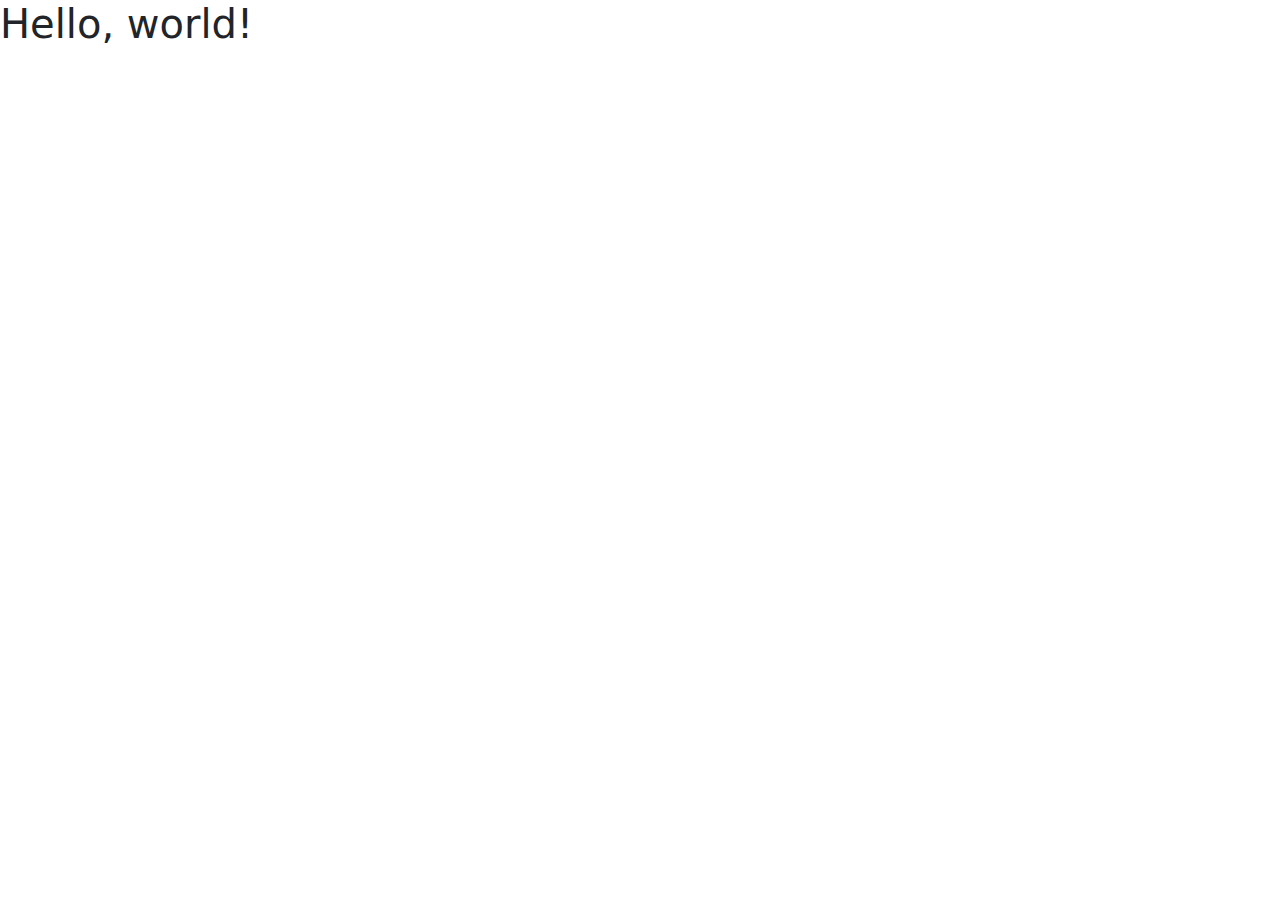
==== index.html @ 9e0ab6a9 "s" ====
<!doctype html>
<html lang="en">
  <head>
    <meta charset="utf-8">
    <meta name="viewport" content="width=device-width, initial-scale=1">
    <title>Bootstrap demo</title>
    <link href="https://cdn.jsdelivr.net/npm/bootstrap@5.3.3/dist/css/bootstrap.min.css" rel="stylesheet" integrity="sha384-QWTKZyjpPEjISv5WaRU9OFeRpok6YctnYmDr5pNlyT2bRjXh0JMhjY6hW+ALEwIH" crossorigin="anonymous">
  </head>
  <body>
    <h1>Hello, world!</h1>
    <script src="https://cdn.jsdelivr.net/npm/bootstrap@5.3.3/dist/js/bootstrap.bundle.min.js" integrity="sha384-YvpcrYf0tY3lHB60NNkmXc5s9fDVZLESaAA55NDzOxhy9GkcIdslK1eN7N6jIeHz" crossorigin="anonymous"></script>
  </body>
</html>
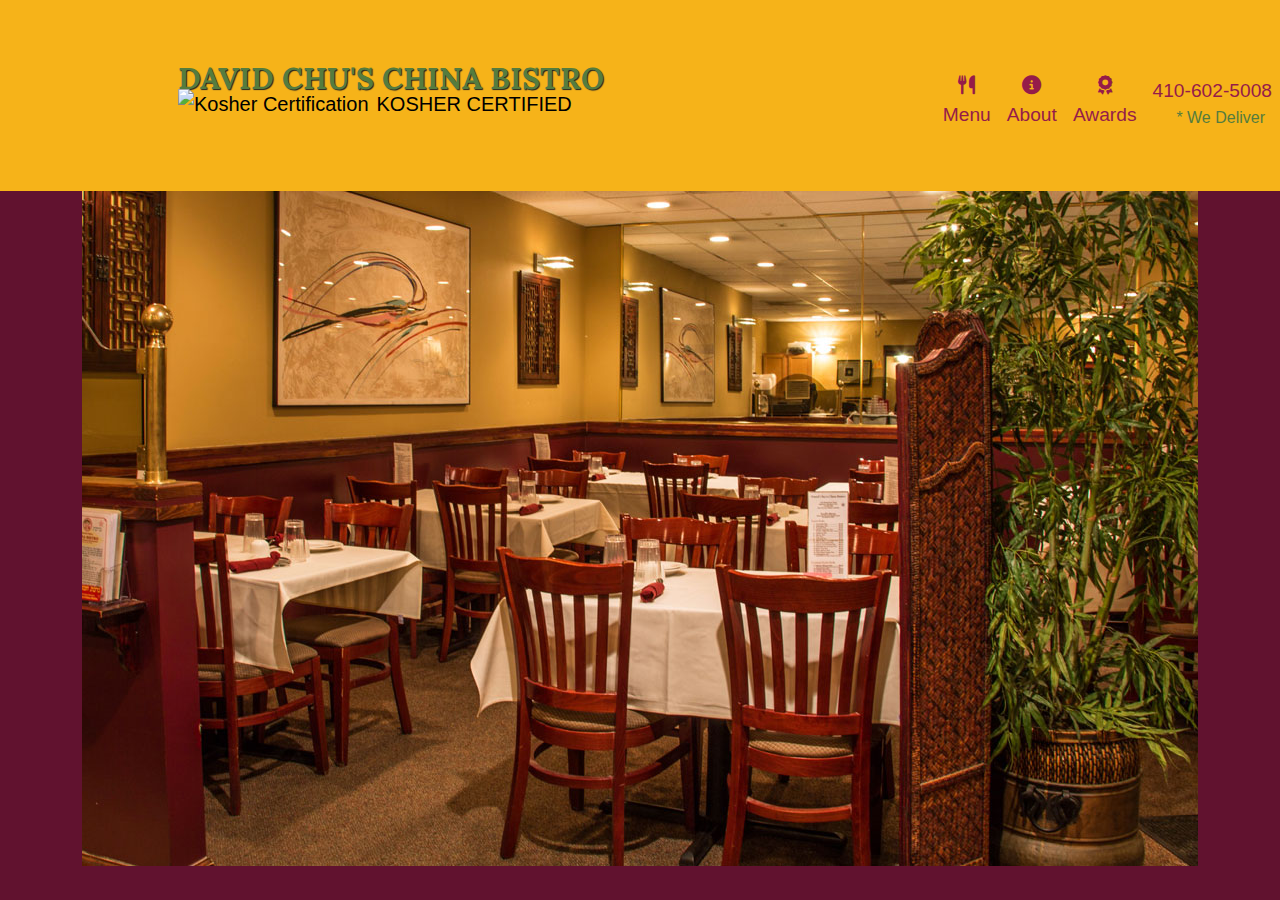
==== commit 3ef2e739: "s" ====
--- a/index.html
+++ b/index.html
@@ -3,11 +3,66 @@
   <head>
     <meta charset="utf-8">
     <meta name="viewport" content="width=device-width, initial-scale=1">
-    <title>Bootstrap demo</title>
+    <title>Restaurant</title>
     <link href="https://cdn.jsdelivr.net/npm/bootstrap@5.3.3/dist/css/bootstrap.min.css" rel="stylesheet" integrity="sha384-QWTKZyjpPEjISv5WaRU9OFeRpok6YctnYmDr5pNlyT2bRjXh0JMhjY6hW+ALEwIH" crossorigin="anonymous">
+    <link rel="stylesheet" href="css/styles.css">
+    <link rel="preconnect" href="https://fonts.googleapis.com">
+    <link rel="preconnect" href="https://fonts.gstatic.com" crossorigin>
+    <link href="https://fonts.googleapis.com/css2?family=Lora:ital,wght@0,400..700;1,400..700&display=swap" rel="stylesheet">
+    <link rel="stylesheet" href="https://cdnjs.cloudflare.com/ajax/libs/font-awesome/6.1.2/css/all.min.css">
   </head>
   <body>
-    <h1>Hello, world!</h1>
+    <header>
+      <nav id="header-nav" class="navbar navbar-expand-lg">
+        <div class="container-fluid d-flex align-items-center">
+          <a href="index.html" class="navbar-brand d-flex align-items-center">
+            <div id="logo-img" class="me-3" alt="Logo Image"></div>
+            <div>
+              <h1 class="mb-0">David Chu's China Bistro</h1>
+              <div class="d-flex align-items-center">
+                <img src="images/star-k-logo.png" alt="Kosher Certification" class="me-2">
+                <span>KOSHER CERTIFIED</span>
+              </div>
+            </div>
+          </a>
+          <button type="button" class="navbar-toggler" data-bs-toggle="collapse" data-bs-target="#collapse-nav" aria-controls="collapse-nav" aria-expanded="false" aria-label="Toggle navigation">
+            <span class="navbar-toggler-icon"></span>
+          </button>
+        </div>
+        <div id="collapse-nav" class="collapse navbar-collapse">
+          <ul id="nav-list" class="navbar-nav ms-auto">
+            <li class="nav-item">
+              <a href="menu-categories.html" class="nav-link">
+                <span class="fa fa-cutlery"></span> Menu
+              </a>
+            </li>
+            <li class="nav-item">
+              <a href="#" class="nav-link">
+                <span class="fa fa-info-circle"></span> About
+              </a>
+            </li>
+            <li class="nav-item">
+              <a href="#" class="nav-link">
+                <span class="fa fa-award"></span> Awards
+              </a>
+            </li>
+            <li class="nav-item" id="phone">
+              <a href="tel:410-602-5008" class="nav-link">
+                <span>410-602-5008</span>
+              </a>
+              <div class="d-none d-lg-block">* We Deliver</div>
+            </li>
+          </ul>
+        </div>
+      </nav>
+    </header>
+
+    <div id="main-content" class="container">
+      <div class="jumbotron-custom">
+        <img src="images/jumbotron_768.jpg" alt="Picture of restaurant" class="img-fluid d-block d-sm-none">
+      </div>
+    </div>
+
     <script src="https://cdn.jsdelivr.net/npm/bootstrap@5.3.3/dist/js/bootstrap.bundle.min.js" integrity="sha384-YvpcrYf0tY3lHB60NNkmXc5s9fDVZLESaAA55NDzOxhy9GkcIdslK1eN7N6jIeHz" crossorigin="anonymous"></script>
   </body>
-</html>+</html>
--- a/css/styles.css
+++ b/css/styles.css
@@ -0,0 +1,154 @@
+body {
+  font-size: 16px;
+  color: #fff;
+  background-color: #61122f;
+  font-family: "Oxygen", sans-serif;
+}
+
+.oxygen-light {
+  font-weight: 300;
+  font-style: normal;
+}
+
+.oxygen-regular {
+  font-weight: 400;
+  font-style: normal;
+}
+
+.oxygen-bold {
+  font-weight: 700;
+  font-style: normal;
+}
+
+/** HEADER **/
+#header-nav {
+  background-color: #f6b319;
+  border-radius: 0;
+  border: 0;
+}
+
+#logo-img {
+  background: url('../images/logo.png') no-repeat;
+  width: 150px;
+  height: 150px;
+  margin: 10px 15px 10px 0;
+}
+
+.navbar-brand {
+  padding-top: 0px;
+}
+
+.navbar-brand h1 { /* Restaurant name */
+  font-family: 'Lora', serif;
+  color: #557c3e;
+  font-size: 1.5em;
+  text-transform: uppercase;
+  font-weight: bold;
+  text-shadow: 1px 1px 1px #222;
+  margin-top: 0;
+  margin-bottom: 0;
+  line-height: .75;
+}
+
+.navbar-brand a:hover, .navbar-brand a:focus {
+  text-decoration: none;
+}
+
+.navbar-brand p { /* Kosher cert */
+  color: #000;
+  text-transform: uppercase;
+  font-size: .7em;
+  margin-top: 15px;
+}
+
+.navbar-brand p span { /* Star-K */
+  vertical-align: middle;
+}
+
+#nav-list {
+  margin-top: 10px;
+}
+
+#nav-list a {
+  color: #951C49;
+  text-align: center;
+}
+
+#nav-list a:hover {
+  background: #E7E7E7;
+}
+
+#nav-list a span {
+  font-size: 1.8em;
+}
+
+#phone {
+  margin-top: 5px;
+  white-space: nowrap; /* Evita que el texto se divida en múltiples líneas */
+}
+
+#phone a { /* Phone number */
+  text-align: right;
+  padding-bottom: 0;
+  font-size: 1.25rem; /* Ajusta el tamaño de la fuente según sea necesario */
+}
+
+#phone div { /* We Deliver */
+  color: #557c3e;
+  text-align: right;
+  padding-right: 15px;
+}
+
+
+.navbar-toggler {
+  border: 3px solid #61122f;
+  clear: both;
+}
+
+.navbar-toggler-icon {
+  background-image: url('data:image/svg+xml;charset=utf8,%3Csvg xmlns="http://www.w3.org/2000/svg" viewBox="0 0 30 30"%3E%3Cpath stroke="rgba(97, 18, 47, 1)" stroke-linecap="round" stroke-miterlimit="10" stroke-width="2" d="M4 7h22M4 15h22M4 23h22"/%3E%3C/svg%3E');
+}
+
+
+#collapse-nav a{
+  font-size: 1.2em;
+}
+
+#collapse-nav a span{
+  font-size: 1em;
+}
+
+
+/* Extra grande (>=1200px) */
+@media (min-width: 1200px) {
+  #main-content .jumbotron-custom {
+    background: url('../images/jumbotron_1200.jpg') no-repeat;
+    height: 675px;
+    background-size: cover;
+    background-position: center;
+  }
+}
+
+/* Grande (>=992px y <1200px) */
+@media (min-width: 992px) and (max-width: 1199px) {
+  #phone .nav-link {
+    display: flex;
+    align-items: center;
+  }
+  #main-content .jumbotron-custom {
+    background: url('../images/jumbotron_992.jpg') no-repeat;
+    height: 558px;
+    background-size: cover;
+    background-position: center;
+  }
+}
+
+/* Mediano y pequeño (<768px) */
+@media (max-width: 991px) {
+  #main-content .jumbotron-custom {
+    background: url('../images/jumbotron_768.jpg') no-repeat;
+    height: 432px;
+    background-size: cover;
+    background-position: center;
+  }
+}
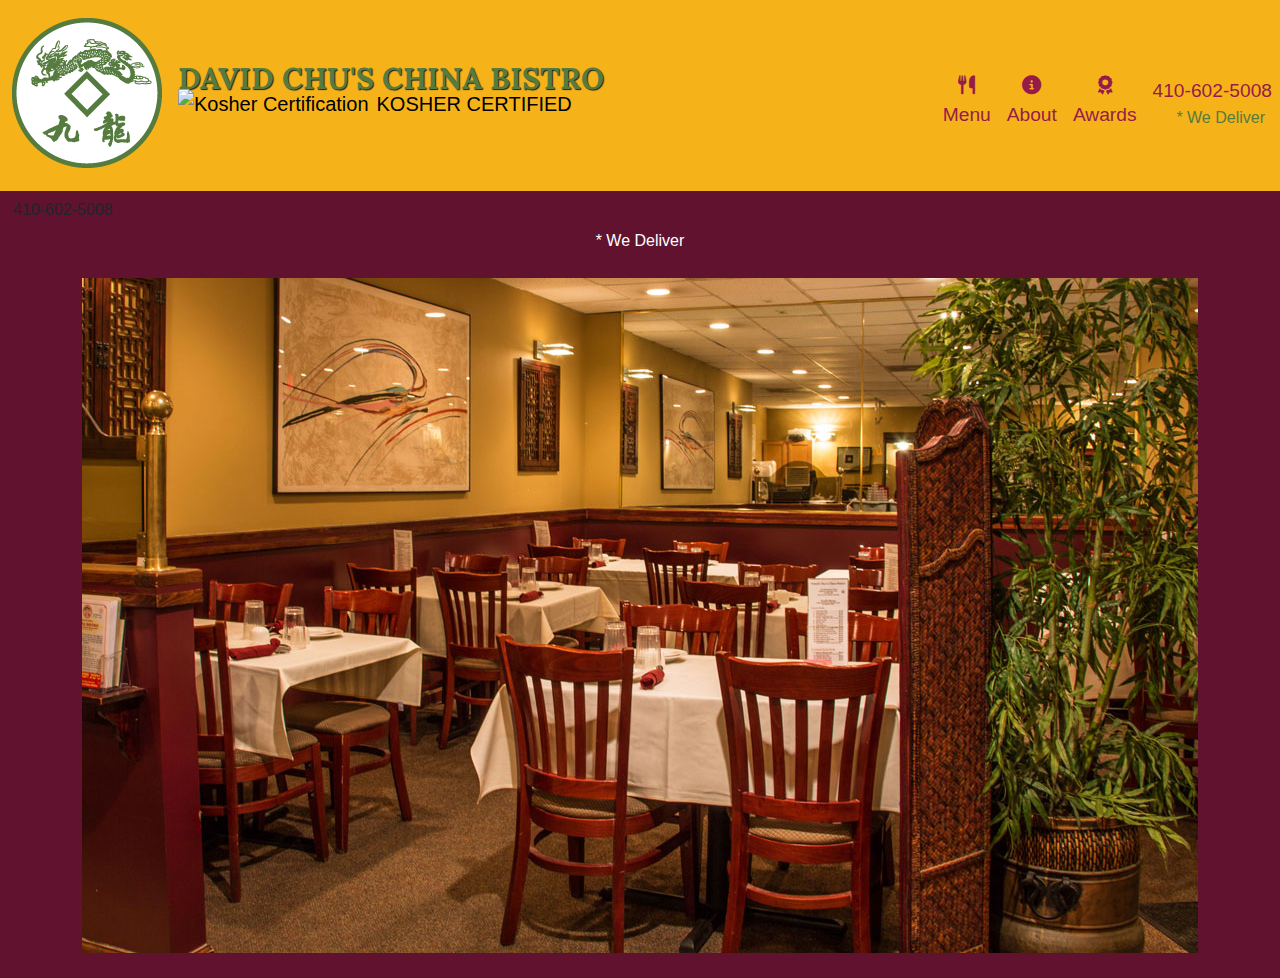
==== commit dde19903: "actualizando bar nav" ====
--- a/index.html
+++ b/index.html
@@ -57,6 +57,14 @@
       </nav>
     </header>
 
+    <div id="call-btn" class="visible-xs">
+      <a class="btn" href="tel:410-602-5008">
+      <span class="glyphicon glyphicon-earphone"></span>
+      410-602-5008
+      </a>
+    </div>
+    <div id="xs-deliver" class="text-center visible-xs">* We Deliver</div>
+    
     <div id="main-content" class="container">
       <div class="jumbotron-custom">
         <img src="images/jumbotron_768.jpg" alt="Picture of restaurant" class="img-fluid d-block d-sm-none">
--- a/css/styles.css
+++ b/css/styles.css
@@ -28,10 +28,10 @@
 }
 
 #logo-img {
-  background: url('../images/logo.png') no-repeat;
-  width: 150px;
-  height: 150px;
-  margin: 10px 15px 10px 0;
+  background: url('../images/restaurant-logo_medium.png') no-repeat;
+  width: 100px;
+  height: 100px;
+  margin: 5px 5px 5px 0;
 }
 
 .navbar-brand {
@@ -121,11 +121,19 @@
 
 /* Extra grande (>=1200px) */
 @media (min-width: 1200px) {
+  #logo-img {
+    background: url('../images/restaurant-logo.png') no-repeat;
+    width: 150px;
+    height: 150px;
+    margin: 10px 15px 10px 0;
+  }
   #main-content .jumbotron-custom {
     background: url('../images/jumbotron_1200.jpg') no-repeat;
     height: 675px;
     background-size: cover;
     background-position: center;
+    margin-top: 25px;
+    margin-bottom: 25px;
   }
 }
 
@@ -140,15 +148,45 @@
     height: 558px;
     background-size: cover;
     background-position: center;
+    margin-top: 25px;
+    margin-bottom: 25px;
   }
 }
 
 /* Mediano y pequeño (<768px) */
-@media (max-width: 991px) {
+@media (min-width: 768px) and (max-width: 991px) {
   #main-content .jumbotron-custom {
     background: url('../images/jumbotron_768.jpg') no-repeat;
-    height: 432px;
+    height: 380px;
     background-size: cover;
     background-position: center;
+    margin-top: 25px;
+    margin-bottom: 25px;
   }
 }
+
+@media (min-width: 576px) and (max-width: 767px) {
+  #main-content .jumbotron-custom {
+    background: url('../images/jumbotron_768.jpg') no-repeat;
+    height: 280px;
+    background-size: cover;
+    background-position: center;
+    margin-top: 25px;
+    margin-bottom: 25px;
+  }
+}
+
+@media (max-width: 575px) {
+  #logo-img {
+    background: url('../images/restaurant-logo_small.png') no-repeat;
+    width: 50px;
+    height: 50px;
+    margin: 10px 15px 10px 0;
+  }
+  #main-content .jumbotron-custom {
+    background-size: cover;
+    background-position: center;
+    margin-top: 25px;
+    margin-bottom: 25px;
+  }
+}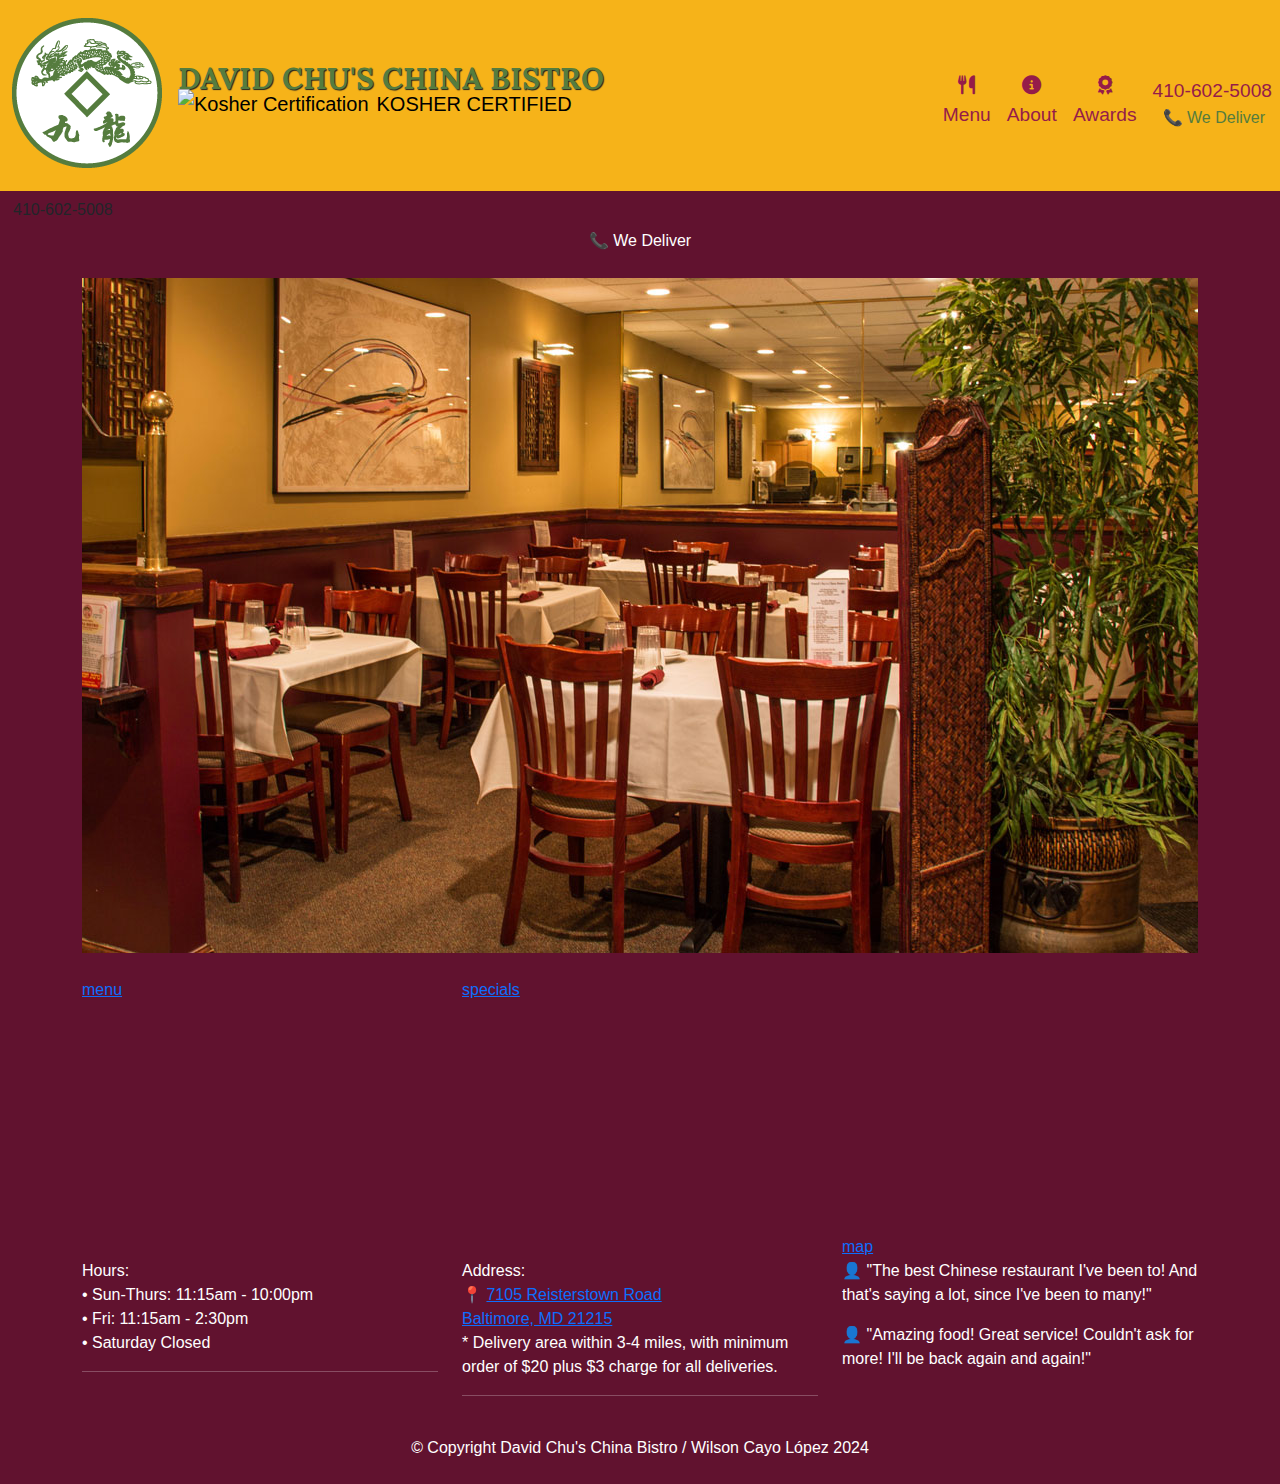
==== commit 6ca2f3c9: "backend" ====
--- a/index.html
+++ b/index.html
@@ -21,16 +21,21 @@
               <h1 class="mb-0">David Chu's China Bistro</h1>
               <div class="d-flex align-items-center">
                 <img src="images/star-k-logo.png" alt="Kosher Certification" class="me-2">
-                <span>KOSHER CERTIFIED</span>
+                <span class="kosher-cert">KOSHER CERTIFIED</span>
               </div>
             </div>
           </a>
-          <button type="button" class="navbar-toggler" data-bs-toggle="collapse" data-bs-target="#collapse-nav" aria-controls="collapse-nav" aria-expanded="false" aria-label="Toggle navigation">
+          <button id="navbarToggle" type="button" class="navbar-toggler" data-bs-toggle="collapse" data-bs-target="#collapse-nav" aria-controls="collapse-nav" aria-expanded="false" aria-label="Toggle navigation">
             <span class="navbar-toggler-icon"></span>
           </button>
         </div>
         <div id="collapse-nav" class="collapse navbar-collapse">
           <ul id="nav-list" class="navbar-nav ms-auto">
+            <li class="nav-item d-block d-sm-none">
+              <a href="index.html" class="nav-link btn btn-primary btn-lg active">
+                <span class="fa fa-home"></span> Home
+              </a>
+            </li>
             <li class="nav-item">
               <a href="menu-categories.html" class="nav-link">
                 <span class="fa fa-cutlery"></span> Menu
@@ -46,11 +51,11 @@
                 <span class="fa fa-award"></span> Awards
               </a>
             </li>
-            <li class="nav-item" id="phone">
-              <a href="tel:410-602-5008" class="nav-link">
+            <li class="nav-item d-none d-lg-block" id="phone">
+              <a href="tel:410-602-5008" class="nav-link text-end">
                 <span>410-602-5008</span>
               </a>
-              <div class="d-none d-lg-block">* We Deliver</div>
+              <div class="d-none d-lg-block text-end">📞 We Deliver</div>
             </li>
           </ul>
         </div>
@@ -63,14 +68,62 @@
       410-602-5008
       </a>
     </div>
-    <div id="xs-deliver" class="text-center visible-xs">* We Deliver</div>
+    <div id="xs-deliver" class="text-center visible-xs">📞 We Deliver</div>
     
     <div id="main-content" class="container">
       <div class="jumbotron-custom">
         <img src="images/jumbotron_768.jpg" alt="Picture of restaurant" class="img-fluid d-block d-sm-none">
       </div>
+
+      <div id="home-tiles" class="row">
+        <div class="col-md-4 col-sm-6 col-xs-12">
+          <a href="menu-categories.html"><div id="menu-tile"><span>menu</span></div></a>
+        </div>
+        <div class="col-md-4 col-sm-6 col-xs-12">
+          <a href="single-category.html"><div id="specials-tile"><span>specials</span></div></a>
+        </div>
+        <div class="col-md-4 col-sm-12 col-xs-12">
+          <a href="https://www.google.com/maps/place/David+Chu's+China+Bistro/@39.3635874,-76.7138622,17z/data=!4m6!1m3!3m2!1s0x89c81a14e7817803:0xab20a0e99daa17ea!2sDavid+Chu's+China+Bistro!3m1!1s0x89c81a14e7817803:0xab20a0e99daa17ea" target="_blank">
+            <div id="map-tile">
+              <iframe src="https://www.google.com/maps/embed?pb=!1m18!1m12!1m3!1d3084.675372390488!2d-76.71386218529199!3d39.3635874269356!2m3!1f0!2f0!3f0!3m2!1i1024!2i768!4f13.1!3m3!1m2!1s0x89c81a14e7817803%3A0xab20a0e99daa17ea!2sDavid+Chu&#39;s+China+Bistro!5e0!3m2!1sen!2sus!4v1452824864156" width="100%" height="250" frameborder="0" style="border:0" allowfullscreen></iframe>
+              <span>map</span>
+            </div>
+          </a>
+        </div>
+      </div>
     </div>
 
+    <footer class="panel-footer">
+      <div class="container-fluid">
+        <div class="container">
+          <div class="row">
+            <section id="hours" class="col-sm-4">
+              <span>Hours:</span><br>
+              • Sun-Thurs: 11:15am - 10:00pm<br>
+              • Fri: 11:15am - 2:30pm<br>
+              • Saturday Closed   
+              <hr class="visible-xs">
+            </section>
+            <section id="address" class="col-sm-4">
+              <span>Address:</span><br>
+              📍 <a href="https://www.google.com/maps/place/David+Chu's+China+Bistro/@39.3635874,-76.7138622,17z/data=!4m6!1m3!3m2!1s0x89c81a14e7817803:0xab20a0e99daa17ea!2sDavid+Chu's+China+Bistro!3m1!1s0x89c81a14e7817803:0xab20a0e99daa17ea">7105 Reisterstown Road<br>
+              Baltimore, MD 21215</a>
+              <p>* Delivery area within 3-4 miles, with minimum order of $20 plus $3 charge for all deliveries.</p>
+              <hr class="visible-xs">
+            </section>
+            <section id="testimonials" class="col-sm-4">
+              <p>👤 "The best Chinese restaurant I've been to! And that's saying a lot, since I've been to many!"</p>
+              <p>👤 "Amazing food! Great service! Couldn't ask for more! I'll be back again and again!"</p>
+            </section>
+          </div>
+        </div>
+      </div>
+      <div class="text-center p-4" id="copy">&copy; Copyright David Chu's China Bistro / Wilson Cayo López 2024 </div>
+    </footer>
+
+    <script src="https://cdnjs.cloudflare.com/ajax/libs/jquery/3.6.0/jquery.min.js"></script>
+    <script src="https://cdnjs.cloudflare.com/ajax/libs/popper.js/2.11.6/umd/popper.min.js"></script>
     <script src="https://cdn.jsdelivr.net/npm/bootstrap@5.3.3/dist/js/bootstrap.bundle.min.js" integrity="sha384-YvpcrYf0tY3lHB60NNkmXc5s9fDVZLESaAA55NDzOxhy9GkcIdslK1eN7N6jIeHz" crossorigin="anonymous"></script>
+    <script src="js/script.js"></script>
   </body>
 </html>
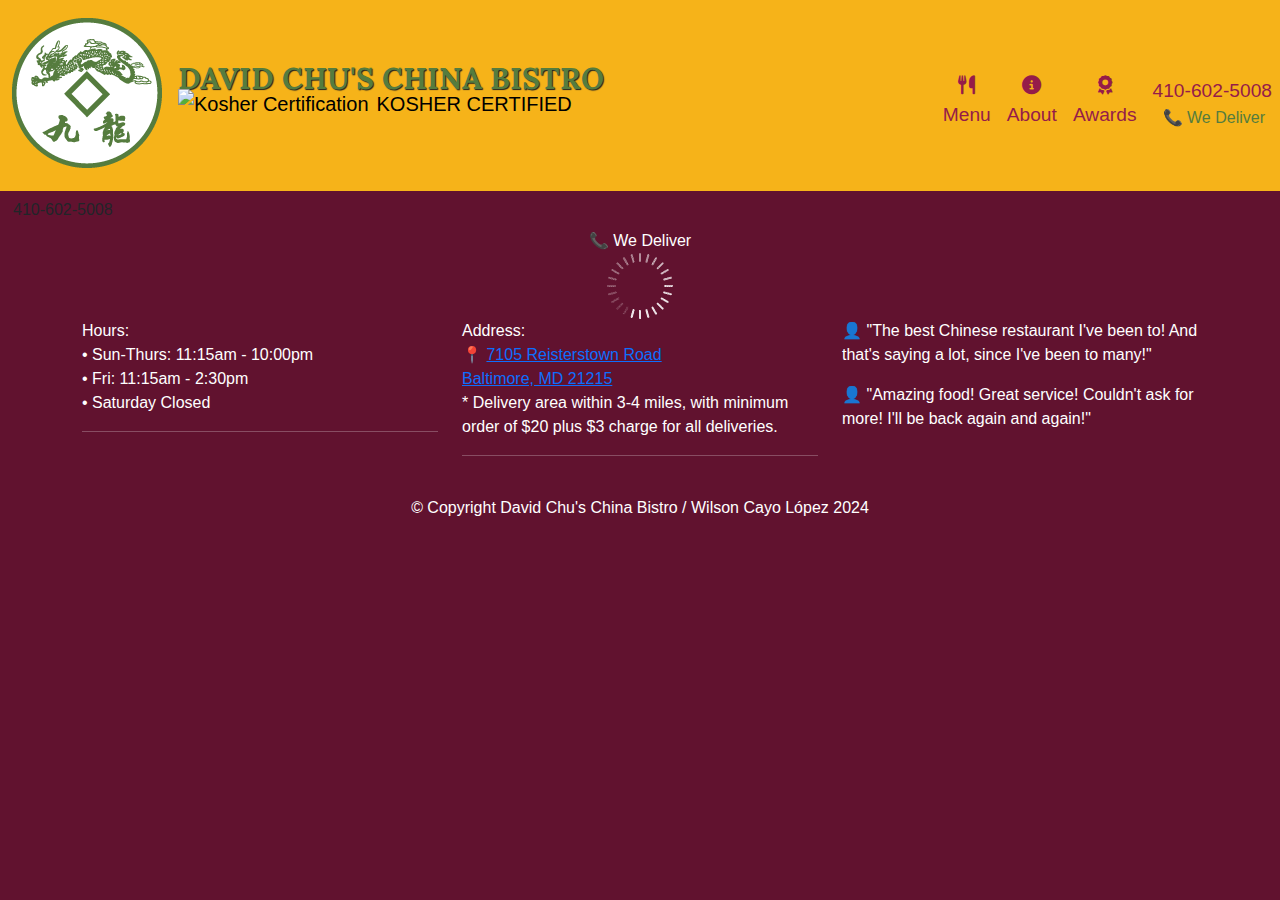
==== commit a5c91ce2: "specials random" ====
--- a/index.html
+++ b/index.html
@@ -3,7 +3,7 @@
   <head>
     <meta charset="utf-8">
     <meta name="viewport" content="width=device-width, initial-scale=1">
-    <title>Restaurant</title>
+    <title>David Chu's China Bistro</title>
     <link href="https://cdn.jsdelivr.net/npm/bootstrap@5.3.3/dist/css/bootstrap.min.css" rel="stylesheet" integrity="sha384-QWTKZyjpPEjISv5WaRU9OFeRpok6YctnYmDr5pNlyT2bRjXh0JMhjY6hW+ALEwIH" crossorigin="anonymous">
     <link rel="stylesheet" href="css/styles.css">
     <link rel="preconnect" href="https://fonts.googleapis.com">
@@ -37,7 +37,7 @@
               </a>
             </li>
             <li class="nav-item">
-              <a href="menu-categories.html" class="nav-link">
+              <a href="#" class="nav-link" onclick="$dc.loadMenuCategories();">
                 <span class="fa fa-cutlery"></span> Menu
               </a>
             </li>
@@ -70,28 +70,7 @@
     </div>
     <div id="xs-deliver" class="text-center visible-xs">📞 We Deliver</div>
     
-    <div id="main-content" class="container">
-      <div class="jumbotron-custom">
-        <img src="images/jumbotron_768.jpg" alt="Picture of restaurant" class="img-fluid d-block d-sm-none">
-      </div>
-
-      <div id="home-tiles" class="row">
-        <div class="col-md-4 col-sm-6 col-xs-12">
-          <a href="menu-categories.html"><div id="menu-tile"><span>menu</span></div></a>
-        </div>
-        <div class="col-md-4 col-sm-6 col-xs-12">
-          <a href="single-category.html"><div id="specials-tile"><span>specials</span></div></a>
-        </div>
-        <div class="col-md-4 col-sm-12 col-xs-12">
-          <a href="https://www.google.com/maps/place/David+Chu's+China+Bistro/@39.3635874,-76.7138622,17z/data=!4m6!1m3!3m2!1s0x89c81a14e7817803:0xab20a0e99daa17ea!2sDavid+Chu's+China+Bistro!3m1!1s0x89c81a14e7817803:0xab20a0e99daa17ea" target="_blank">
-            <div id="map-tile">
-              <iframe src="https://www.google.com/maps/embed?pb=!1m18!1m12!1m3!1d3084.675372390488!2d-76.71386218529199!3d39.3635874269356!2m3!1f0!2f0!3f0!3m2!1i1024!2i768!4f13.1!3m3!1m2!1s0x89c81a14e7817803%3A0xab20a0e99daa17ea!2sDavid+Chu&#39;s+China+Bistro!5e0!3m2!1sen!2sus!4v1452824864156" width="100%" height="250" frameborder="0" style="border:0" allowfullscreen></iframe>
-              <span>map</span>
-            </div>
-          </a>
-        </div>
-      </div>
-    </div>
+    <div id="main-content" class="container"></div>
 
     <footer class="panel-footer">
       <div class="container-fluid">
@@ -124,6 +103,10 @@
     <script src="https://cdnjs.cloudflare.com/ajax/libs/jquery/3.6.0/jquery.min.js"></script>
     <script src="https://cdnjs.cloudflare.com/ajax/libs/popper.js/2.11.6/umd/popper.min.js"></script>
     <script src="https://cdn.jsdelivr.net/npm/bootstrap@5.3.3/dist/js/bootstrap.bundle.min.js" integrity="sha384-YvpcrYf0tY3lHB60NNkmXc5s9fDVZLESaAA55NDzOxhy9GkcIdslK1eN7N6jIeHz" crossorigin="anonymous"></script>
+    <script src="https://code.jquery.com/jquery-3.6.0.min.js"></script>
+
+    <script src="js/ajax-utils.js"></script>
+    <script src="js/script.js"></script>
     <script src="js/script.js"></script>
   </body>
-</html>
+</html>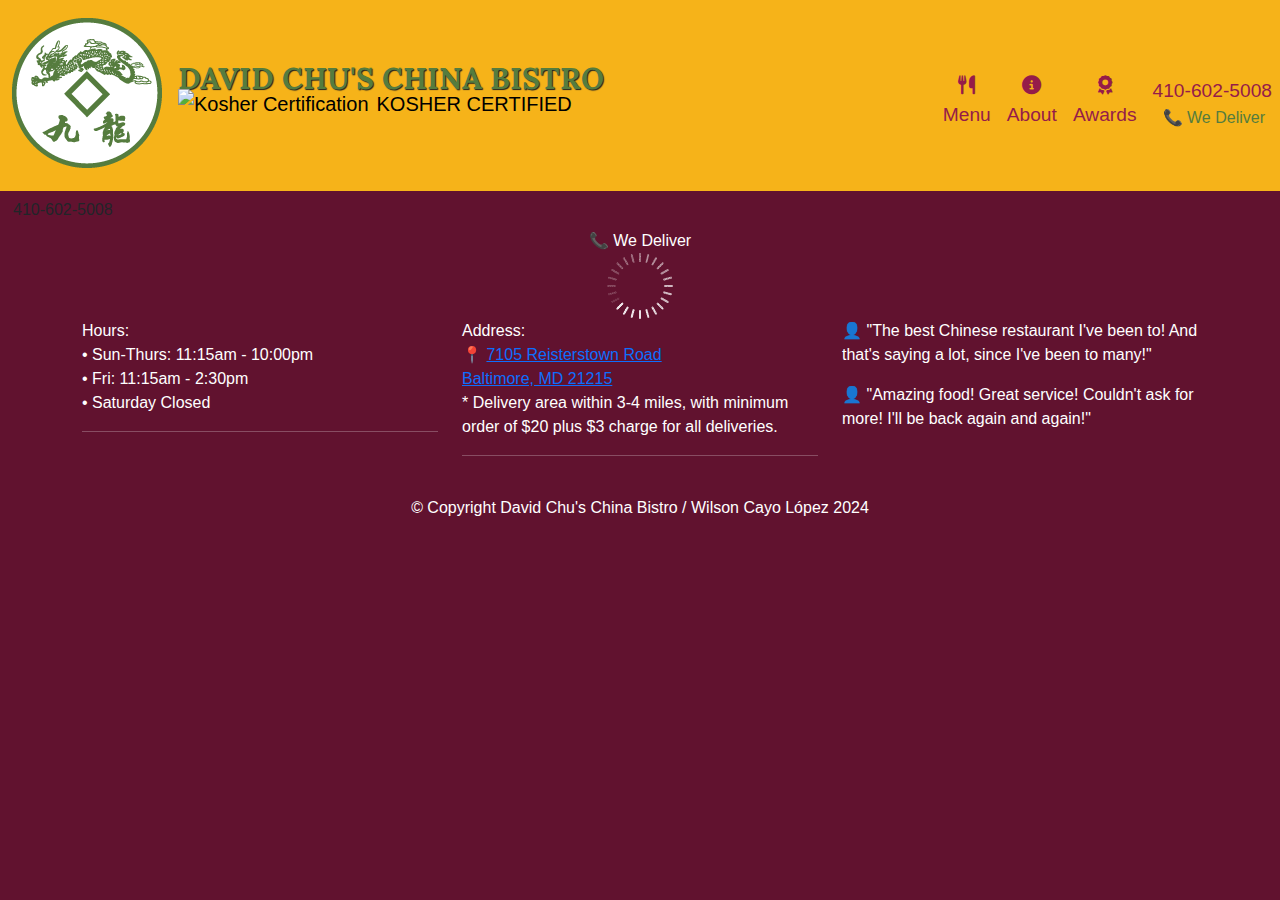
==== commit 40a5530e: "s" ====
--- a/index.html
+++ b/index.html
@@ -31,12 +31,12 @@
         </div>
         <div id="collapse-nav" class="collapse navbar-collapse">
           <ul id="nav-list" class="navbar-nav ms-auto">
-            <li class="nav-item d-block d-sm-none">
+            <li id="navHomeButton" class="nav-item d-block d-sm-none">
               <a href="index.html" class="nav-link btn btn-primary btn-lg active">
                 <span class="fa fa-home"></span> Home
               </a>
             </li>
-            <li class="nav-item">
+            <li  id="navMenuButton" class="nav-item">
               <a href="#" class="nav-link" onclick="$dc.loadMenuCategories();">
                 <span class="fa fa-cutlery"></span> Menu
               </a>
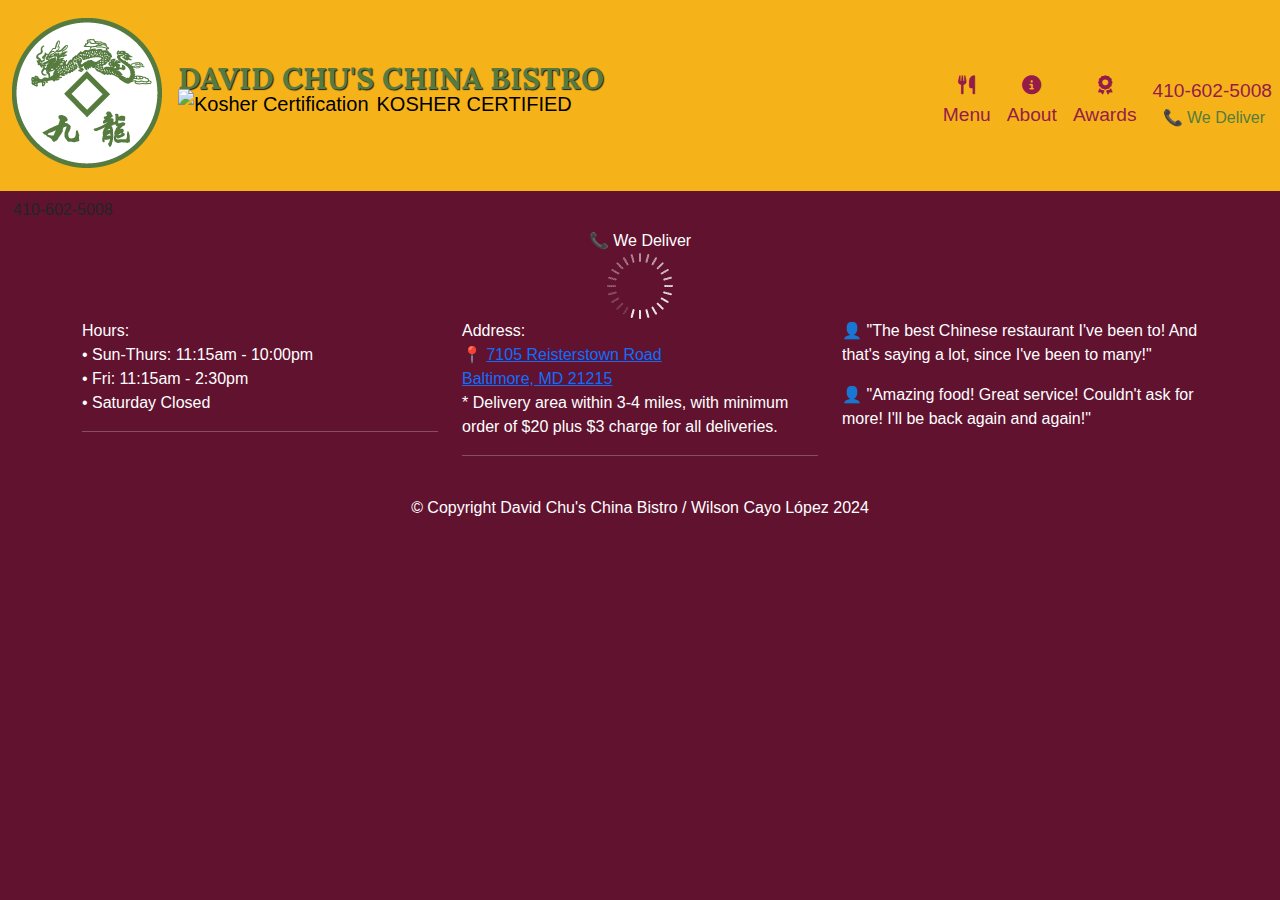
==== commit 4eab113d: "s" ====
--- a/index.html
+++ b/index.html
@@ -59,7 +59,7 @@
             </li>
           </ul>
         </div>
-      </nav>
+      </nav>  
     </header>
 
     <div id="call-btn" class="visible-xs">
